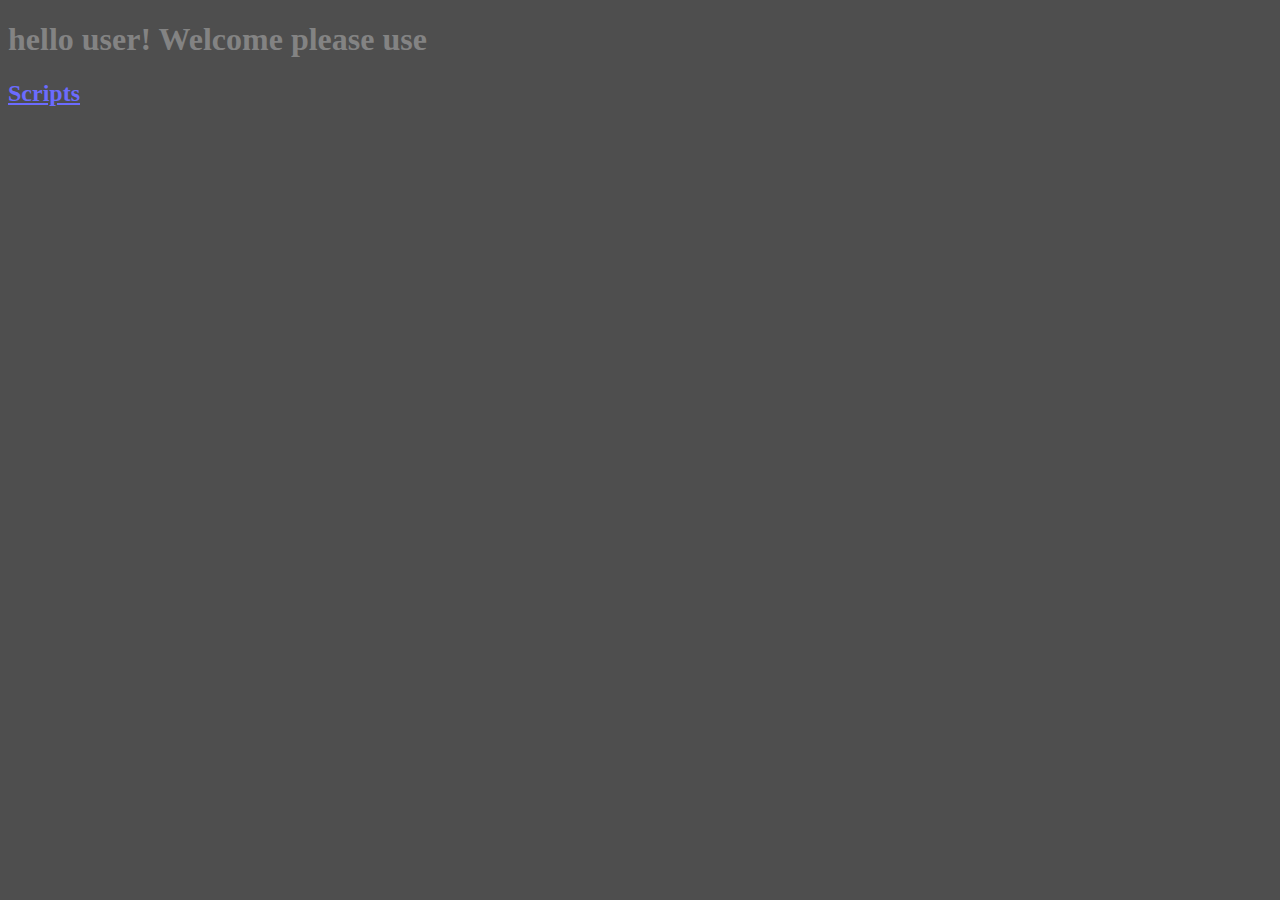
==== index.html @ 93651602 "HTML" ====
<!DOCTYPE html>
<html lang="en">
<head>
    <meta charset="UTF-8">
    <meta http-equiv="X-UA-Compatible" content="IE=edge">
    <meta name="viewport" content="width=device-width, initial-scale=1.0">
    <link rel="stylesheet" href="css.css">
    <script src="js.js"></script> 
    <title>SCRIPTS</title>
</head>
<body>
    <div class="Top text">
    <h1>hello user! Welcome please use</h1><h2><a href="./Scripts/">Scripts</a></h2>
    </div>
</body>
</html>
---- css.css ----
body {
    background-color: rgb(78, 78, 78);
    color: black;
}
h1 {
    color: rgb(131, 131, 131);
    text-size-adjust: 1px;
    cursor: default;
}
a {
    color: #6b6bff;
    text-align: center;
    text-size-adjust: 10px;
    cursor: pointer;
}
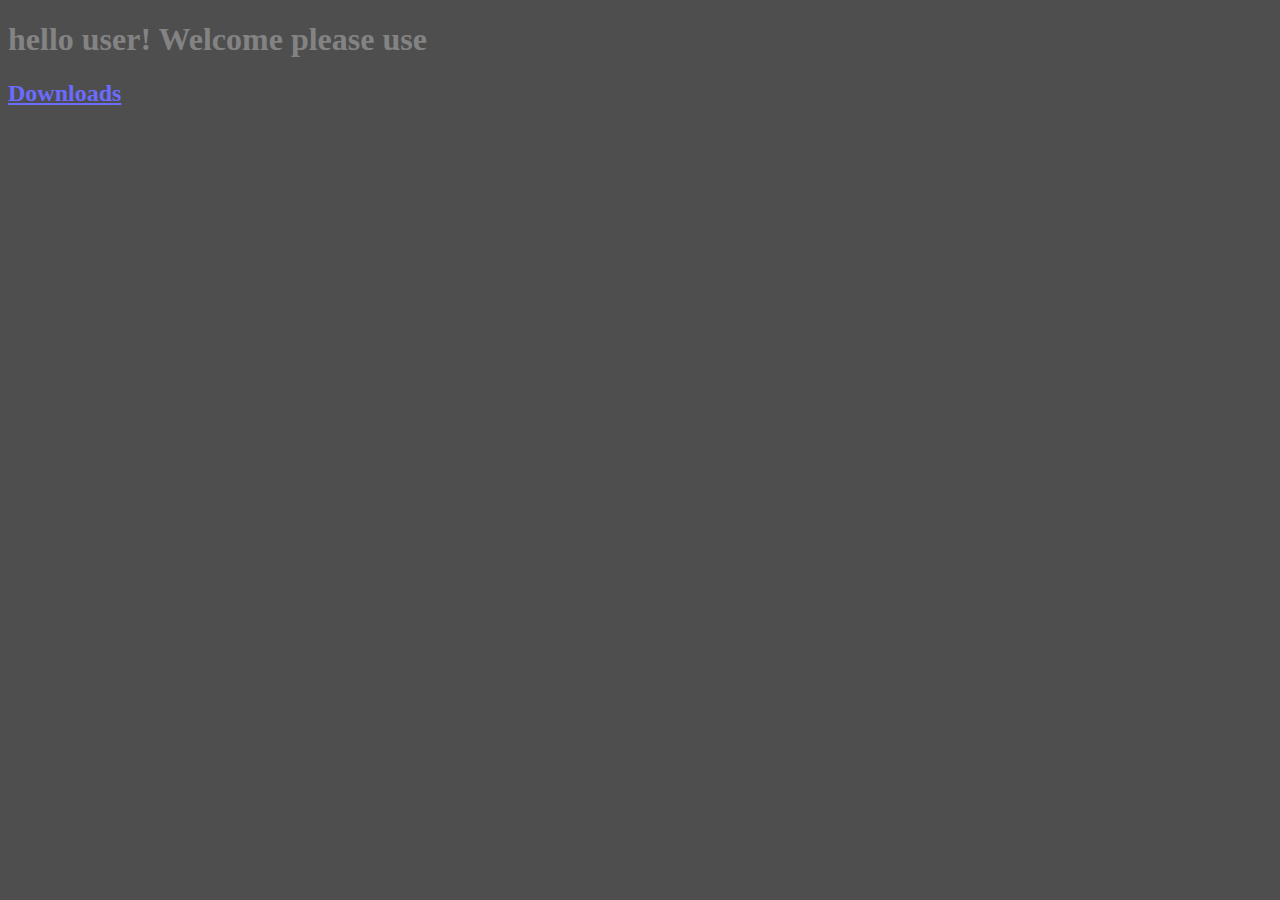
==== commit 023e7a95: "Update index.html" ====
--- a/index.html
+++ b/index.html
@@ -6,11 +6,11 @@
     <meta name="viewport" content="width=device-width, initial-scale=1.0">
     <link rel="stylesheet" href="css.css">
     <script src="js.js"></script> 
-    <title>SCRIPTS</title>
+    <title>Downloads and stuff</title>
 </head>
 <body>
     <div class="Top text">
-    <h1>hello user! Welcome please use</h1><h2><a href="./Scripts/">Scripts</a></h2>
+    <h1>hello user! Welcome please use</h1><h2><a href="./download/">Downloads</a></h2>
     </div>
 </body>
-</html>+</html>
